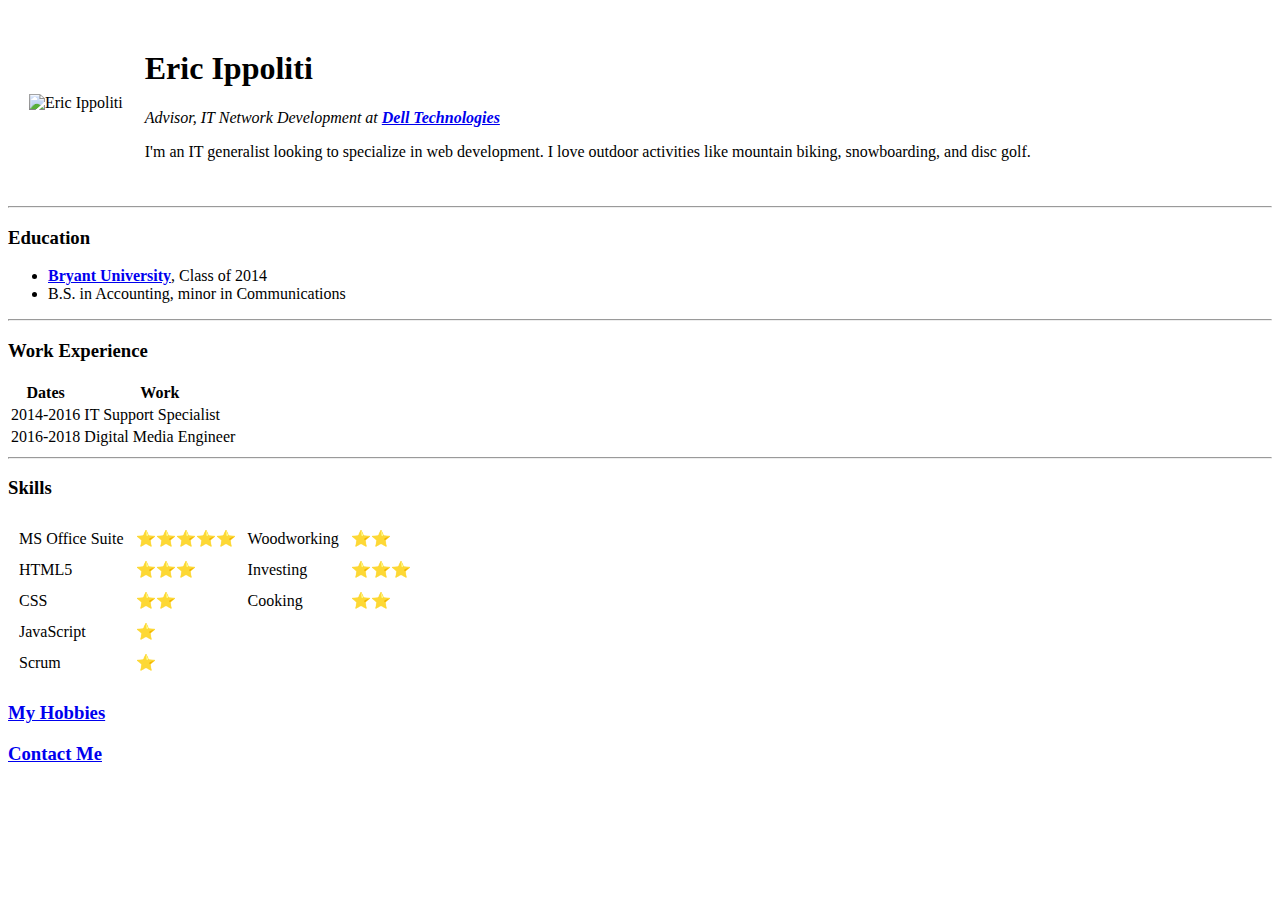
==== index.html @ 60d5241e "Add initial cv website files" ====
<!DOCTYPE html>
<html lang="en">
<head>
    <link rel="stylesheet" type="text/css" href="./style.css">
    <meta charset="UTF-8">
    <meta http-equiv="X-UA-Compatible" content="IE=edge">
    <meta name="viewport" content="width=device-width, initial-scale=1.0">
    <title>Eric's Personal Site</title>
</head>
<body>
    <table cellspacing="20">
        <tr>
            <td><img src="images/ace_2_cropped.jpeg" alt="Eric Ippoliti"></td>
            <td>    
                <h1>Eric Ippoliti</h1>
                <p><i>Advisor, IT Network Development at <strong><a href="https://www.delltechnologies.com" target="_blank">Dell Technologies</a></strong></i></p>
                <p>I'm an IT generalist looking to specialize in web development. I love outdoor activities like mountain biking, snowboarding, and disc golf.</p>
            </td>
        </tr>
    </table>

    <hr>

    <h3>Education</h3>

    <ul>
        <li><strong><a href="https://www.bryant.edu" target="_blank">Bryant University</a></strong>, Class of 2014</li>
        <li>B.S. in Accounting, minor in Communications</li>
    </ul>

    <hr>

    <h3>Work Experience</h3>

    <table>
        <thead>
            <tr>
                <th>Dates</th>
                <th>Work</th>
            </tr>
        </thead>
        <tr>
            <td>2014-2016</td>
            <td>IT Support Specialist</td>
        </tr>
        <tr>
            <td>2016-2018</td>
            <td>Digital Media Engineer</td>
        </tr>
    </table>
    <hr>
    <h3>Skills</h3>
    <table cellspacing="10">
        <tr>
            <td>MS Office Suite</td>
            <td>&#x2B50&#x2B50&#x2B50&#x2B50&#x2B50</td>
            <td>Woodworking</td>
            <td>&#x2B50&#x2B50</td>
        </tr>
        <tr>
            <td>HTML5</td>
            <td>&#x2B50&#x2B50&#x2B50</td>
            <td>Investing</td>
            <td>&#x2B50&#x2B50&#x2B50</td>
        </tr>
        <tr>
            <td>CSS</td>
            <td>&#x2B50&#x2B50</td>
            <td>Cooking</td>
            <td>⭐⭐</td>
        </tr>
        <tr>
            <td>JavaScript</td>
            <td>&#x2B50</td>
        </tr>
        <tr>
            <td>Scrum</td>
            <td>&#x2B50</td>
        </tr>
    </table>
    <h3><a href="hobbies.html" target="_blank">My Hobbies</a></h3>
    <h3><a href="contact_me.html" target="_blank">Contact Me</a></h3>
</body>
</html>
---- style.css ----
img {
    height: 280px;
    width: 300px;
}
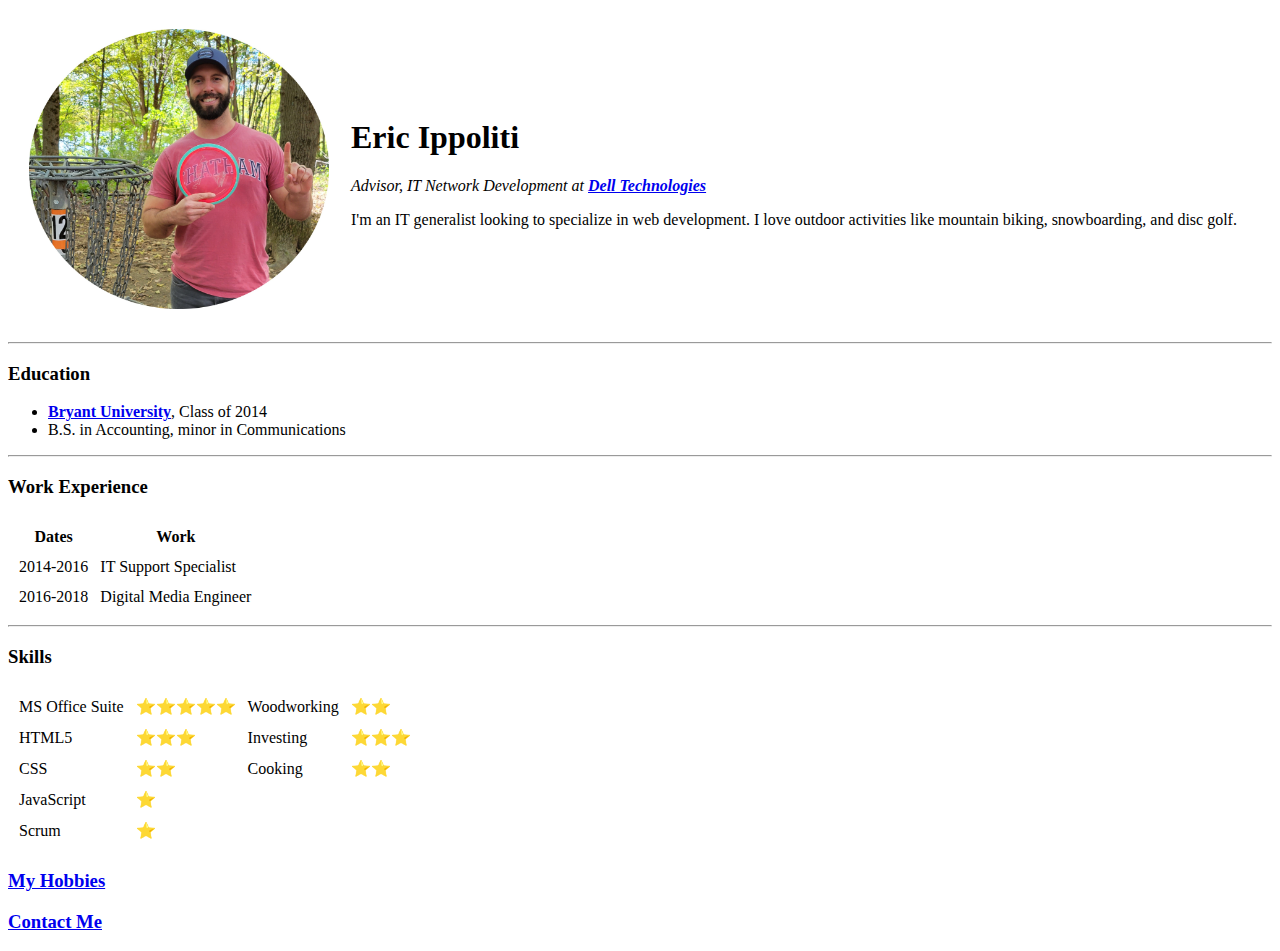
==== commit ead803dc: "Update index.html" ====
--- a/index.html
+++ b/index.html
@@ -32,7 +32,7 @@
 
     <h3>Work Experience</h3>
 
-    <table>
+    <table cellspacing="10">
         <thead>
             <tr>
                 <th>Dates</th>
@@ -81,4 +81,4 @@
     <h3><a href="hobbies.html" target="_blank">My Hobbies</a></h3>
     <h3><a href="contact_me.html" target="_blank">Contact Me</a></h3>
 </body>
-</html>+</html>
